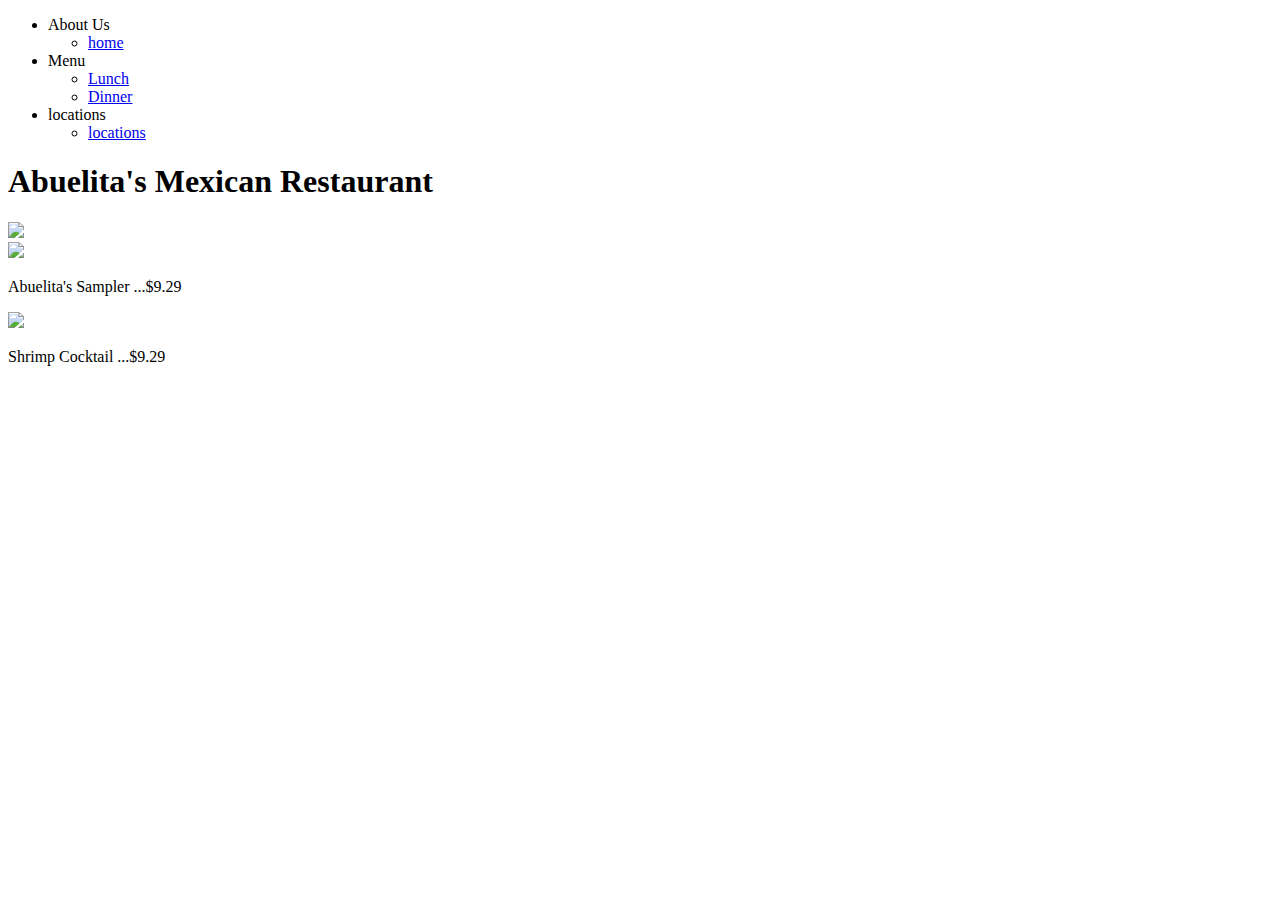
==== index.html @ 9d76793c "Add files via upload" ====
<!DOCTYPE html>
<html>
<head>
	<title> lunch Menu </title>
	<link rel="stylesheet" type="text/css" href="css/lunch.css">
</head>
<body>
	<header>
			<ul class="main-nav"> 
				<li>
					About Us 
					<ul class="drop-down">
						<li>
						<a href="index.html">
						home 
						</a>
						</li>
					</ul>
				</li>
				<li>
					Menu
					<ul class="drop-down">
						<li>
						<a href="lunch.html">
						Lunch
						</a>
						</li>
						<li>
						<a href="dinner.html">
						Dinner
						</a>
						</li>
					</ul>
				</li>
				<li>
					locations
					<ul class="drop-down">
						<li>
						<a href="locations.html">
						locations
						</a>
						</li>
					</ul>
				</li>
			</ul>
	</header>
	<div class="page-wrap">
		<h1> Abuelita's Mexican Restaurant </h1>
		<img class="logo" src="file:///Users/anthonyosborne/Desktop/WDF%20/Restaurant%20website/img%20/Abuelitaslogo.png">
		<div class="menu">
			<div class="lunch-a">
				<img class="sampler" src="file:///Users/anthonyosborne/Desktop/WDF%20/Restaurant%20website/img%20/sampler.jpeg">
				<p> Abuelita's Sampler ...$9.29 </p>
			</div>
			<div class="lunch-b">
				<img class="cocktail" src="file:///Users/anthonyosborne/Desktop/WDF%20/Restaurant%20website/img%20/shrimp.jpeg">
				<p> Shrimp Cocktail ...$9.29 </p>
			</div>
		</div>
	
</body>
</html>
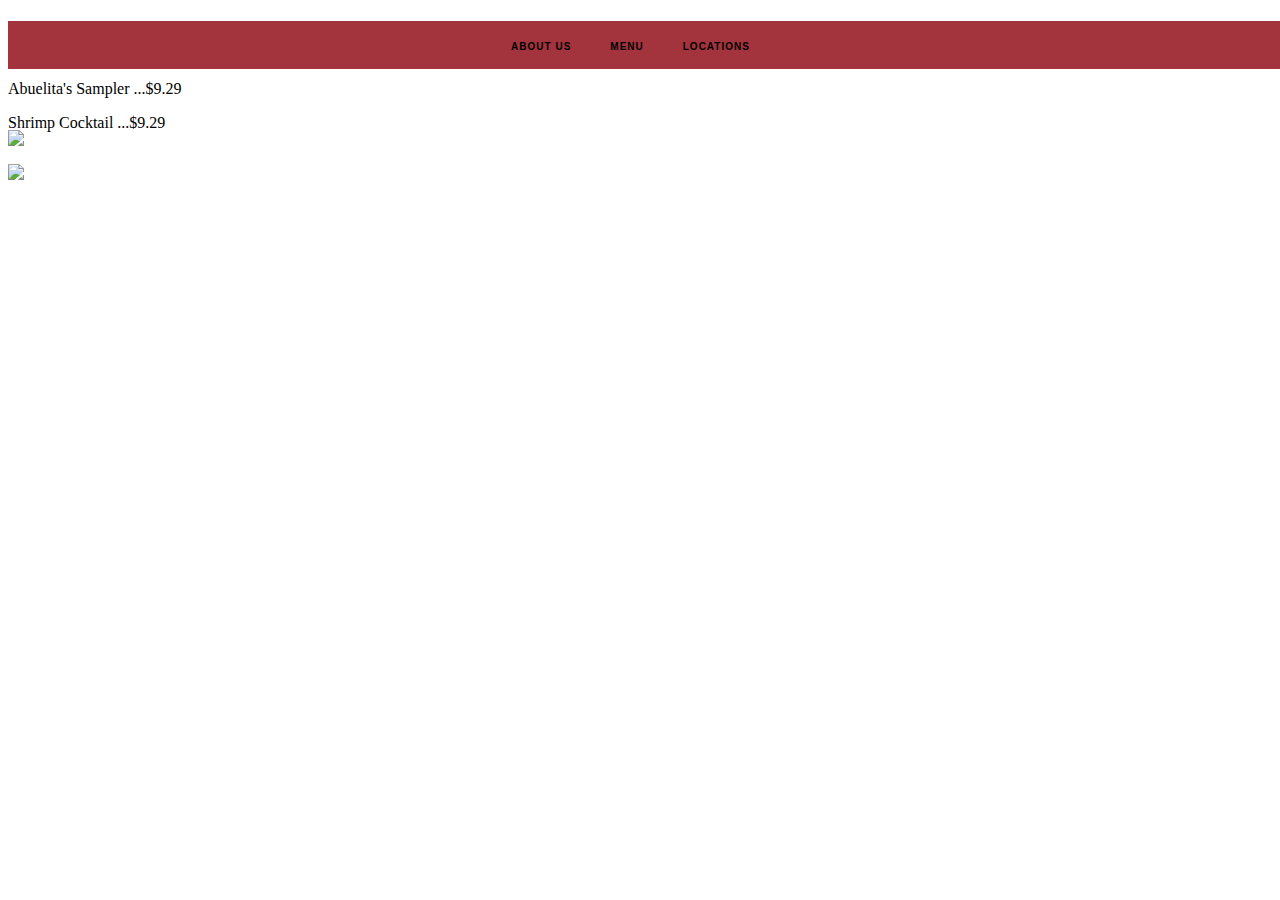
==== commit 321ca7ab: "Update index.html" ====
--- a/index.html
+++ b/index.html
@@ -2,7 +2,7 @@
 <html>
 <head>
 	<title> lunch Menu </title>
-	<link rel="stylesheet" type="text/css" href="css/lunch.css">
+	<link rel="stylesheet" type="text/css" href="css/main.css">
 </head>
 <body>
 	<header>
@@ -59,4 +59,4 @@
 		</div>
 	
 </body>
-</html>+</html>
--- a/css/main.css
+++ b/css/main.css
@@ -0,0 +1,52 @@
+*{
+	box-sizing: border-box;
+}
+img {
+	margin-top: 50px;
+	width: 10%;
+	position: absolute;
+	padding: 
+
+}
+header{
+	padding: 15px;
+	position: fixed;
+	width: 100%;
+	background-color: #A3333D;
+}
+ul.main-nav{
+			margin: 0;
+			padding: 0;
+			text-align:center;
+		}
+ul.main-nav li ul.drop-down{
+			display: none;
+			position: absolute;
+			padding: 20px 0px 0px 0px;
+			text-align: left;
+			background-color: #A3333D;
+			margin-left: -10px;
+		}
+ul.main-nav li ul.drop-down li{
+			display: block;
+			padding: 10px;
+		}
+ul.main-nav li:hover ul.drop-down{
+			display: block;
+		}
+ul.main-nav li{
+			list-style-type: none;
+			display: inline-block;
+			margin-right: 35px;
+			padding: none;
+			font-family: helvetica, sans-serif ;
+			text-transform: uppercase;
+			font-size: 10px;
+			letter-spacing: 1px;
+			font-weight: bold;
+}
+
+
+
+
+
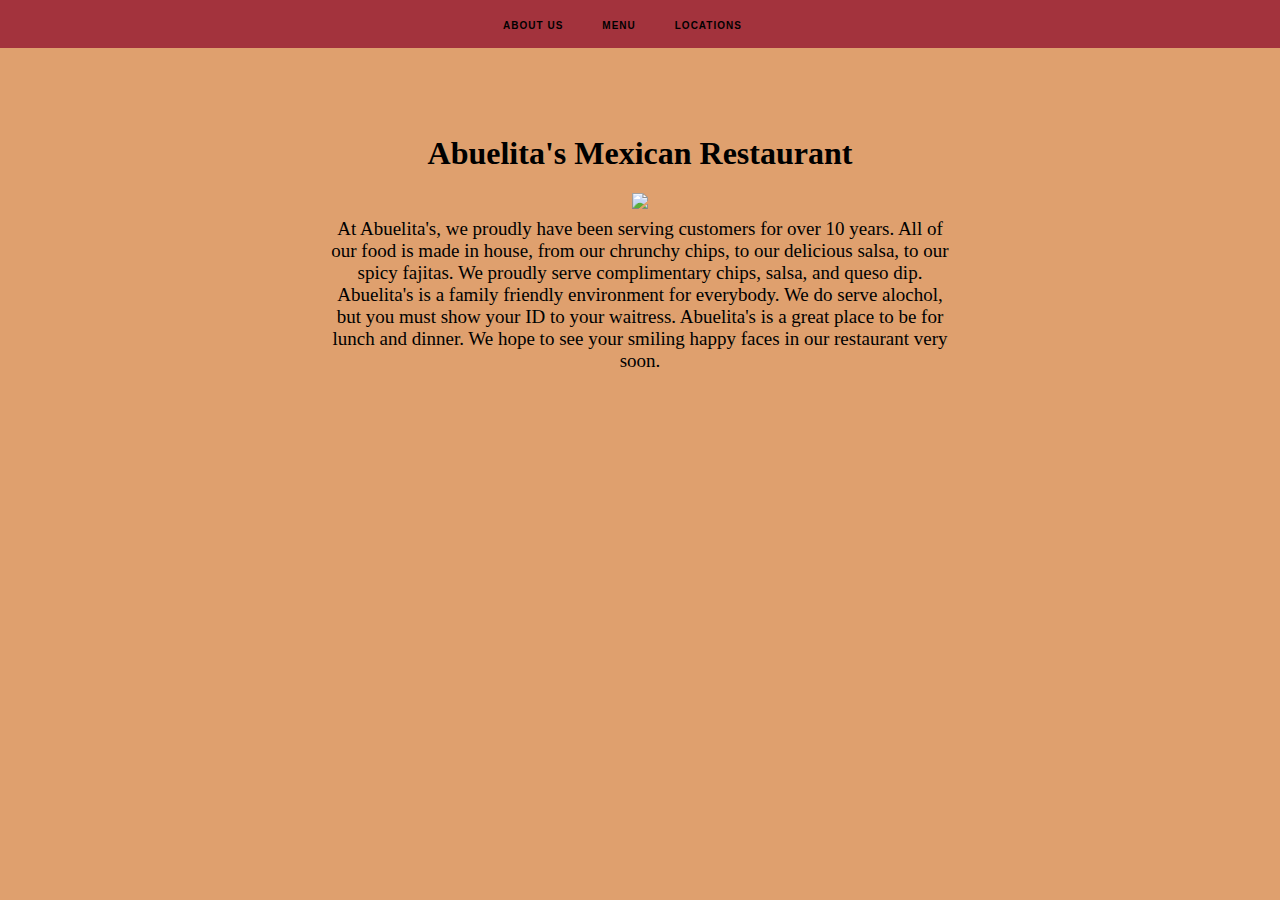
==== commit 28c2129d: "Update and rename restaurant.html to index.html" ====
--- a/index.html
+++ b/index.html
@@ -1,8 +1,8 @@
 <!DOCTYPE html>
 <html>
 <head>
-	<title> lunch Menu </title>
-	<link rel="stylesheet" type="text/css" href="css/main.css">
+	<title> About Us </title>
+	<link rel="stylesheet" type="text/css" href="css/about.css">
 </head>
 <body>
 	<header>
@@ -46,17 +46,15 @@
 	</header>
 	<div class="page-wrap">
 		<h1> Abuelita's Mexican Restaurant </h1>
-		<img class="logo" src="file:///Users/anthonyosborne/Desktop/WDF%20/Restaurant%20website/img%20/Abuelitaslogo.png">
-		<div class="menu">
-			<div class="lunch-a">
-				<img class="sampler" src="file:///Users/anthonyosborne/Desktop/WDF%20/Restaurant%20website/img%20/sampler.jpeg">
-				<p> Abuelita's Sampler ...$9.29 </p>
-			</div>
-			<div class="lunch-b">
-				<img class="cocktail" src="file:///Users/anthonyosborne/Desktop/WDF%20/Restaurant%20website/img%20/shrimp.jpeg">
-				<p> Shrimp Cocktail ...$9.29 </p>
-			</div>
-		</div>
-	
+		<a href="restaurant.html">
+			<img src="file:///Users/anthonyosborne/Desktop/WDF%20/Restaurant%20website/img%20/Abuelitaslogo.png">
+		</a>
+		
+	</div>
+	<div class="p">
+			<p>
+				At Abuelita's, we proudly have been serving customers for over 10 years. All of our food is made in house, from our chrunchy chips, to our delicious salsa, to our spicy fajitas. We proudly serve complimentary chips, salsa, and queso dip. <br> Abuelita's is a family friendly environment for everybody. We do serve alochol, but you must show your ID to your waitress. Abuelita's is a great place to be for lunch and dinner. We hope to see your smiling happy faces in our restaurant very soon. 
+			</p>
+	</div>
 </body>
 </html>
--- a/css/about.css
+++ b/css/about.css
@@ -0,0 +1,76 @@
+*{
+	box-sizing: border-box;
+}
+body {
+	margin:0;
+	padding: 0;
+	background-color: #DFA06E;
+	text-align: center;
+}
+img {
+	margin:0 auto;
+	width: 30%;
+	position: relative;
+}
+h1{
+	text-align:center;
+	margin-top: 15px;
+}
+header{
+	padding: 15px;
+	position: fixed;
+	width: 100%;
+	background-color: #A3333D;
+	z-index: 99999;
+}
+ul.main-nav {
+			margin: 0;
+			padding: 0;
+			text-align:center;
+}
+ul.main-nav li{
+			list-style-type: none;
+			display: inline-block;
+			margin-right: 35px;
+			padding: none;
+			font-family: helvetica, sans-serif;
+			text-transform: uppercase;
+			font-size: 10px;
+			letter-spacing: 1px;
+			font-weight: bold;
+			position: relative;
+}
+ul.main-nav li ul.drop-down {
+			display: none;
+			position: absolute;
+			padding: 20px 0px 0px 0px;
+			text-align: left;
+			background-color: #A3333D;
+			margin-left: -10px;
+}
+ul.main-nav li ul.drop-down li{
+			display: block;
+			padding: 10px;
+			/*border: solid ;*/
+			margin:0;
+}
+ul.main-nav li:hover ul.drop-down{
+			display: block;
+}
+div.page-wrap{
+	position: relative;
+	padding-top: 120px;
+}
+p{
+	margin: 5px;
+	padding: 0;
+	text-align: center;
+	font-size: 19px;
+}
+div.p{
+	width: 50%;
+	margin:0 auto;
+
+}
+
+
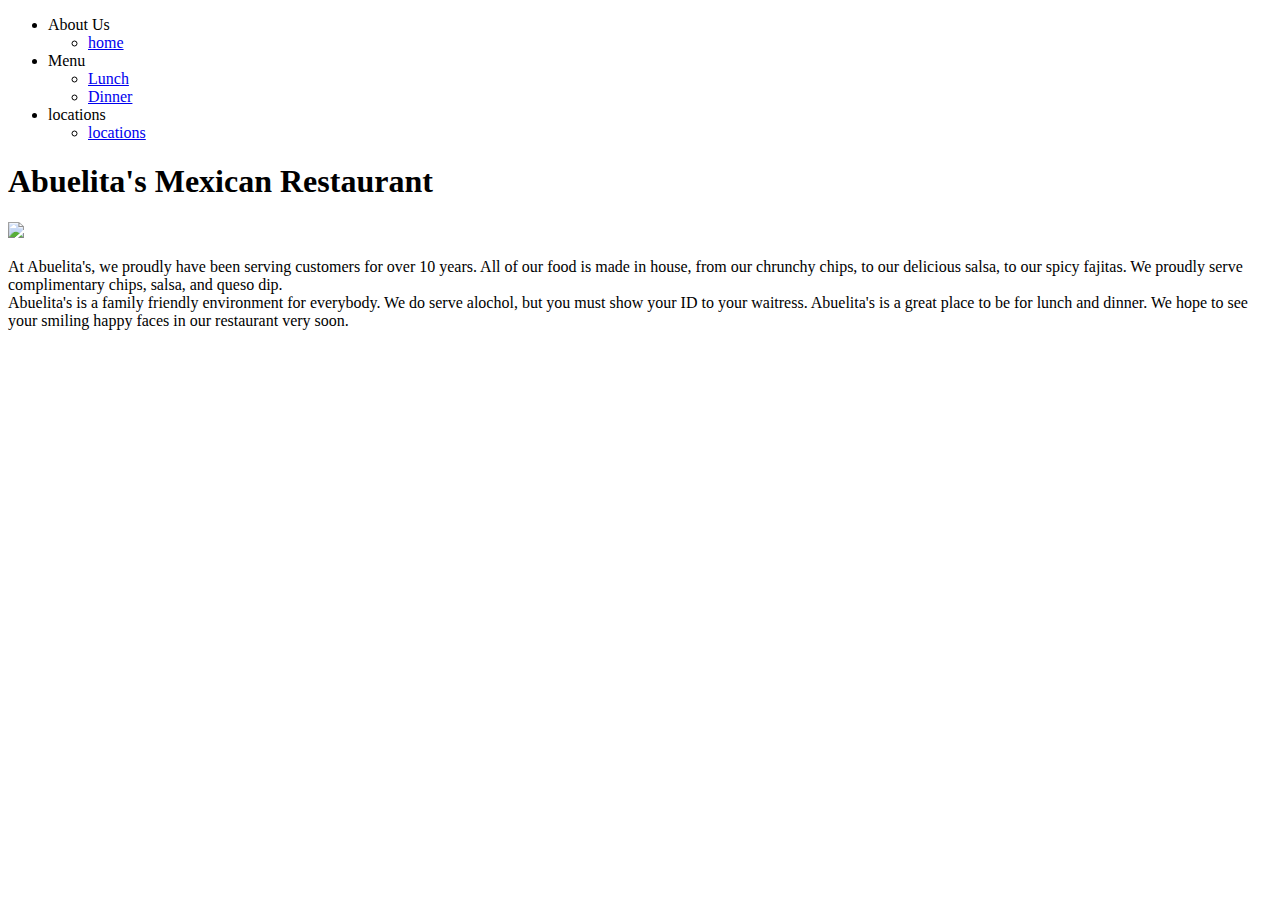
==== commit f904a5c7: "Add files via upload" ====
--- a/index.html
+++ b/index.html
@@ -2,7 +2,7 @@
 <html>
 <head>
 	<title> About Us </title>
-	<link rel="stylesheet" type="text/css" href="css/about.css">
+	<link rel="stylesheet" type="text/css" href="/Users/anthonyosborne/Desktop/WDF /Restaurant website/css/about.css">
 </head>
 <body>
 	<header>
@@ -11,7 +11,7 @@
 					About Us 
 					<ul class="drop-down">
 						<li>
-						<a href="index.html">
+						<a href="restaurant.html">
 						home 
 						</a>
 						</li>
@@ -57,4 +57,4 @@
 			</p>
 	</div>
 </body>
-</html>
+</html>